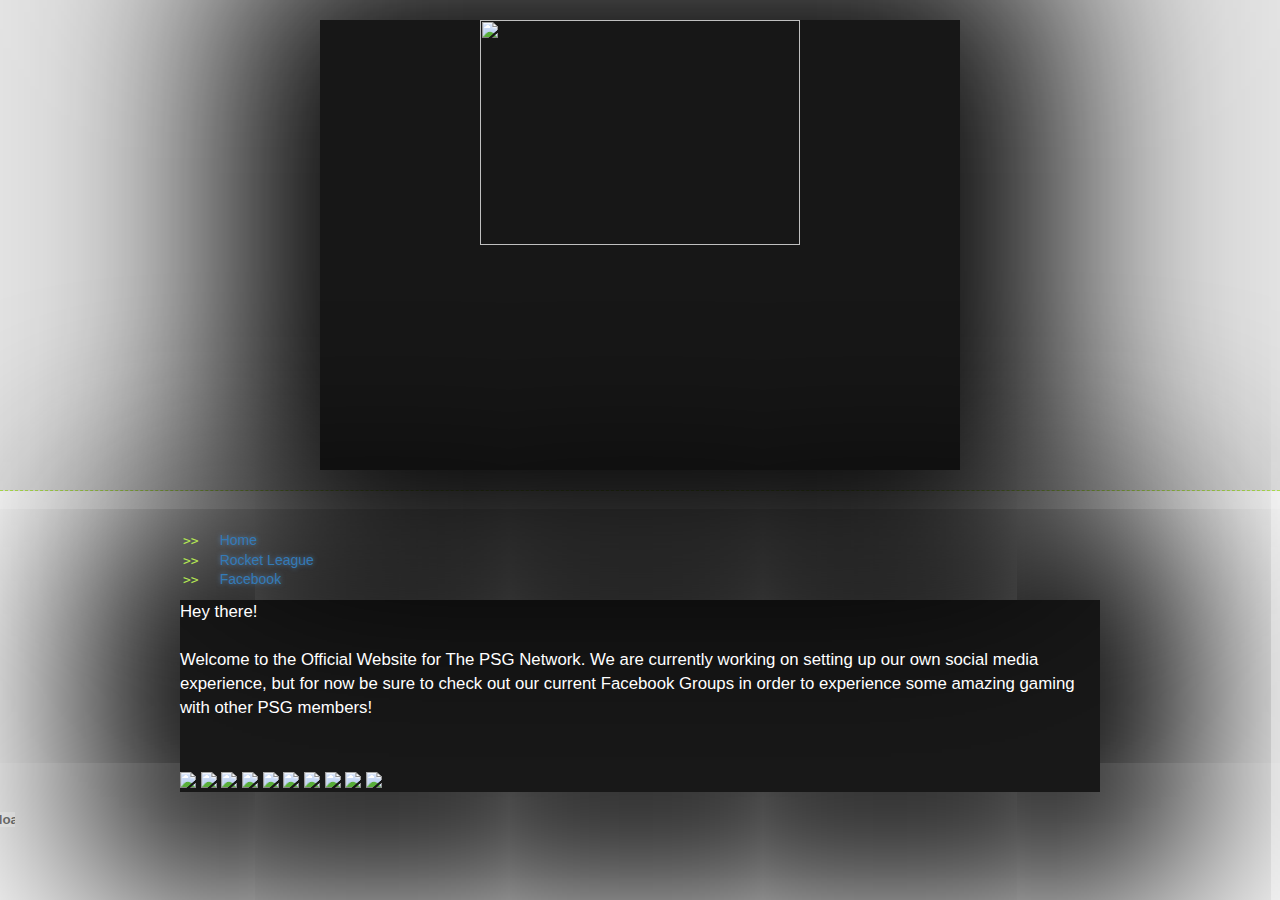
==== index.html @ 1b93255e "Update index.html" ====
<html>
  <head>
    <meta charset='utf-8'>
    <meta name="google-site-verification" content="bmKOi1zhoiNn8P90LhP1MyfGjDtK_xrYocAYiJshMf0" />
        <meta name="viewport" content="width=device-width, initial-scale=1">

    <meta http-equiv="X-UA-Compatible" content="chrome=1">

    <link rel="stylesheet" type="text/css" href="stylesheets/stylesheet.css" media="screen">
    <link rel="stylesheet" type="text/css" href="stylesheets/pygment_trac.css" media="screen">
    <link rel="stylesheet" type="text/css" href="stylesheets/print.css" media="print">
    <!-- Latest compiled and minified CSS -->
<link rel="stylesheet" href="https://maxcdn.bootstrapcdn.com/bootstrap/3.3.4/css/bootstrap.min.css">


<!-- Latest compiled and minified JavaScript -->
<script src="https://maxcdn.bootstrapcdn.com/bootstrap/3.3.4/js/bootstrap.min.js"></script>


<link rel="shortcut icon" href="http://files.enjin.com/692771/PSG/favicon.png">

    <title>The PSG Network</title>
  </head>

  <body>

    <header>
      <center><img id="website_banner" src="http://files.enjin.com/692771/PSG/Website%20Copy2.png" class="responsive-image"></center>

      </div>
    </header>

    <div class="container">
      <nav>
	    		<ul>
	        		<li><a href="/">Home</a></li>
		        	<li><a href="/rocketleague">Rocket League</a></li>
	        		<li><a href="http://www.facebook.com/thepsgnetwork">Facebook</a></li>
	    		</ul>
			</nav>
      <section id="main_content">
        <p>Hey there! <br><br>
        
Welcome to the Official Website for The PSG Network. We are currently working on setting up our own social media experience, but for now be sure to check out our current Facebook Groups in order to experience some amazing gaming with other PSG members!
<br>
<br>
<br>
<a href="https://www.facebook.com/groups/ThePSGNetwork" target="_blank"><img src="https://scontent-ord.xx.fbcdn.net/hphotos-xpa1/v/t1.0-9/11137089_434572470054876_907600179522328776_n.jpg?oh=d9654236859feb7003bd8186de5d58b5&oe=559C8C69"></a>
<a href="https://www.facebook.com/groups/BloodbornePS4" target="_blank"><img src="https://scontent-ord.xx.fbcdn.net/hphotos-xfp1/v/t1.0-9/1471094_431478317030958_7107126980333867208_n.jpg?oh=278b410dd35c8c6975f6bdb30948eb5d&oe=55B13CE6"></a>
<a href="https://www.facebook.com/groups/PS4BlackOps3" target="_blank"><img src="https://scontent-ord.xx.fbcdn.net/hphotos-xfp1/v/t1.0-9/10338315_433959633449493_7520656314322691963_n.jpg?oh=65a9835c55421c5a2e4b35a89c973aaa&oe=559EDFBC"></a>
<a href="https://www.facebook.com/groups/PlaystationDBX" target="_blank"><img src="https://scontent-lga1-1.xx.fbcdn.net/hphotos-xta1/v/t1.0-9/1378877_431612100350913_7845732899086724368_n.jpg?oh=42a6103106a1623fec74af2d9df84dc3&oe=5610F0B1"></a>
<a href="https://www.facebook.com/groups/PS4DyingLight" target="_blank"><img src="https://scontent-lga1-1.xx.fbcdn.net/hphotos-xpf1/v/t1.0-9/10987493_437165336462256_300462139848985647_n.jpg?oh=0ca7af9951aaef084b8d4856758a99b7&oe=56591641"></a>
<a href="https://www.facebook.com/groups/PS4GrandTheftAutoV" target="_blank"><img src="https://fbcdn-sphotos-h-a.akamaihd.net/hphotos-ak-xtf1/v/t1.0-9/11128608_437166203128836_2955920862970986577_n.jpg?oh=9c91ea02b88bd7d4b2c1ea6f53d54e4a&oe=55AB15F1&__gda__=1440760746_029656bec035148c55d55e774cda3aaa"></a>
<a href="https://www.facebook.com/groups/PS4MortalKombatX" target="_blank"><img src="https://scontent-lga.xx.fbcdn.net/hphotos-xfp1/v/t1.0-9/994138_437165829795540_8458329809031051318_n.jpg?oh=cf617d2f4e1ae1616cbe75f9bb240264&oe=55AAFDC8"></a>
<a href="https://www.facebook.com/groups/rocketleague" target="_blank"><img src="https://scontent-lga1-1.xx.fbcdn.net/hphotos-xfp1/v/t1.0-9/1899934_467037400141716_3567986352461256814_n.jpg?oh=ab6e0873b1d9561d9be55b3de2599615&oe=5627DDC7"></a>
<a href="https://www.facebook.com/groups/PS4StarWarsBattlefront" target="_blank"><img src="https://scontent-lga.xx.fbcdn.net/hphotos-xpt1/v/t1.0-9/11062364_436776256501164_5552724159154693718_n.jpg?oh=18d5142b43e199ead3776fd446ac1b4c&oe=55D9CFEA"></a>
<a href="https://www.facebook.com/groups/PS4TheDivision" target="_blank"><img src="https://scontent-ord.xx.fbcdn.net/hphotos-xfp1/v/t1.0-9/11054880_434508206727969_1627763353063491391_n.jpg?oh=d1f7f2215cf4208d1574c382970a312c&oe=55B520D0"></a>
        
        
        
      </section>
    </div>
<div id="musicplayer"><div><object classid="clsid:D27CDB6E-AE6D-11cf-96B8-444553540000" codebase="http://download.macromedia.com/pub/shockwave/cabs/flash/swflash.cab#version=10,0,0,0" width="15" height="15"><PARAM NAME=movie VALUE="http://www.strangecube.com/audioplay/online/audioplay.swf?file=http://files.enjin.com/692771/PSG/[DnB]%20-%20Feint%20-%20Snake%20Eyes%20(feat.%20CoMa)%20[Monstercat%20Release]%20(1).mp3&auto=yes&sendstop=yes&repeat=0&buttondir=http://www.strangecube.com/audioplay/online/alpha_buttons/negative_small&bgcolor=0xffffff&mode=playpause&mastervol=25"><PARAM NAME=quality VALUE=high><PARAM NAME=wmode VALUE=transparent><embed src="http://www.strangecube.com/audioplay/online/audioplay.swf?file=http://files.enjin.com/692771/PSG/[DnB]%20-%20Feint%20-%20Snake%20Eyes%20(feat.%20CoMa)%20[Monstercat%20Release]%20(1).mp3&auto=yes&sendstop=yes&repeat=0&buttondir=http://www.strangecube.com/audioplay/online/alpha_buttons/negative_small&bgcolor=0xffffff&mode=playpause&mastervol=25" quality=high wmode=transparent width="15" height="15" align="" TYPE="application/x-shockwave-flash" pluginspage="http://www.macromedia.com/go/getflashplayer"></embed></object></div></div>
    
  </body>
</html>
---- stylesheets/stylesheet.css ----
body {
  background: rgba(18, 29, 26, 1);
  background-image: url(http://files.enjin.com/692771/PSG/Website-Back.png);
  background-repeat: no-repeat;
  background-position: top center;
  background-attachment: fixed;
  background-size: 100% 100%;
}

img#website_banner {
  background-color: rgba(0,0,0,0.9);
  box-shadow: 0px 10px 200px 100px #000000;
}

/* General & 'Reset' Stuff */

.container {
  width: 90%;
  max-width: 950px;
  margin: 0 auto;
}

section {
  display: block;
  margin: 0 0 20px 0;
}

h1, h2, h3, h4, h5, h6 {
  margin: 0 0 20px;
}

li {
  line-height: 1.4 ;
}

/* Header, <header>
   header   - container
   h1       - project name
   h2       - project description
*/

header {
  background: rgba(0, 0, 0, 0.1);
  width: 100%;
  border-bottom: 1px dashed #b5e853;
  padding: 20px 0;
  margin: 0 0 40px 0;
}

header h1 {
  font-size: 30px;
  line-height: 1.5;
  margin: 0 0 0 -40px;
  font-weight: bold;
  font-family: Monaco, "Bitstream Vera Sans Mono", "Lucida Console", Terminal, monospace;
  color: #b5e853;
  text-shadow: 0 1px 1px rgba(0, 0, 0, 0.1),
               0 0 5px rgba(181, 232, 83, 0.1),
               0 0 10px rgba(181, 232, 83, 0.1);
  letter-spacing: -1px;
  -webkit-font-smoothing: antialiased;
}

header h1:before {
  content: "./ ";
  font-size: 24px;
}

header h2 {
  font-size: 18px;
  font-weight: 300;
  color: #666;
}

#downloads .btn {
  display: inline-block;
  text-align: center;
  margin: 0;
}

/* Main Content
*/

#main_content {
  width: 100%;
  color: white;
    font-size: larger;
  -webkit-font-smoothing: antialiased;
  background-color: rgba(0,0,0,0.9);
  box-shadow: 0px 10px 200px 100px #000000;
}
section img {
  max-width: 100%
}

h1, h2, h3, h4, h5, h6 {
  font-weight: normal;
  font-family: Monaco, "Bitstream Vera Sans Mono", "Lucida Console", Terminal, monospace;
  color: #b5e853;
  letter-spacing: -0.03em;
  text-shadow: 0 1px 1px rgba(0, 0, 0, 0.1),
               0 0 5px rgba(181, 232, 83, 0.1),
               0 0 10px rgba(181, 232, 83, 0.1);
}

#main_content h1 {
  font-size: 30px;
}

#main_content h2 {
  font-size: 24px;
}

#main_content h3 {
  font-size: 18px;
}

#main_content h4 {
  font-size: 14px;
}

#main_content h5 {
  font-size: 12px;
  text-transform: uppercase;
  margin: 0 0 5px 0;
}

#main_content h6 {
  font-size: 12px;
  text-transform: uppercase;
  color: #999;
  margin: 0 0 5px 0;
}

dt {
  font-style: italic;
  font-weight: bold;
}

ul li {
  list-style: none;
}

ul li:before {
  content: ">>";
  font-family: Monaco, "Bitstream Vera Sans Mono", "Lucida Console", Terminal, monospace;
  font-size: 13px;
  color: #b5e853;
  margin-left: -37px;
  margin-right: 21px;
  line-height: 16px;
}

blockquote {
  color: #aaa;
  padding-left: 10px;
  border-left: 1px dotted #666;
}

pre {
  background: rgba(0, 0, 0, 0.9);
  border: 1px solid rgba(255, 255, 255, 0.15);
  padding: 10px;
  font-size: 14px;
  color: #b5e853;
  border-radius: 2px;
  -moz-border-radius: 2px;
  -webkit-border-radius: 2px;
  text-wrap: normal;
  overflow: auto;
  overflow-y: hidden;
}

table {
  width: 100%;
  margin: 0 0 20px 0;
}

th {
  text-align: left;
  border-bottom: 1px dashed #b5e853;
  padding: 5px 10px;
}

td {
  padding: 5px 10px;
}

hr {
  height: 0;
  border: 0;
  border-bottom: 1px dashed #b5e853;
  color: #b5e853;
}

/* Buttons
*/

.btn {
  display: inline-block;
  background: -webkit-linear-gradient(top, rgba(40, 40, 40, 0.3), rgba(35, 35, 35, 0.3) 50%, rgba(10, 10, 10, 0.3) 50%, rgba(0, 0, 0, 0.3));
  padding: 8px 18px;
  border-radius: 50px;
  border: 2px solid rgba(0, 0, 0, 0.7);
  border-bottom: 2px solid rgba(0, 0, 0, 0.7);
  border-top: 2px solid rgba(0, 0, 0, 1);
  color: rgba(255, 255, 255, 0.8);
  font-family: Helvetica, Arial, sans-serif;
  font-weight: bold;
  font-size: 13px;
  text-decoration: none;
  text-shadow: 0 -1px 0 rgba(0, 0, 0, 0.75);
  box-shadow: inset 0 1px 0 rgba(255, 255, 255, 0.05);
}

.btn:hover {
  background: -webkit-linear-gradient(top, rgba(40, 40, 40, 0.6), rgba(35, 35, 35, 0.6) 50%, rgba(10, 10, 10, 0.8) 50%, rgba(0, 0, 0, 0.8));
}

.btn .icon {
  display: inline-block;
  width: 16px;
  height: 16px;
  margin: 1px 8px 0 0;
  float: left;
}

.btn-github .icon {
  opacity: 0.6;
  background: url("../images/blacktocat.png") 0 0 no-repeat;
}

/* Links
   a, a:hover, a:visited
*/

a {
  color: #63c0f5;
  text-shadow: 0 0 5px rgba(104, 182, 255, 0.5);
}

/* Clearfix */

.cf:before, .cf:after {
  content:"";
  display:table;
}

.cf:after {
  clear:both;
}

.cf {
  zoom:1;
}

#musicplayer {
  height: 0px;
  widht: 0px;
}

 .responsive-image{
        height:auto;
        width:50%;
    }
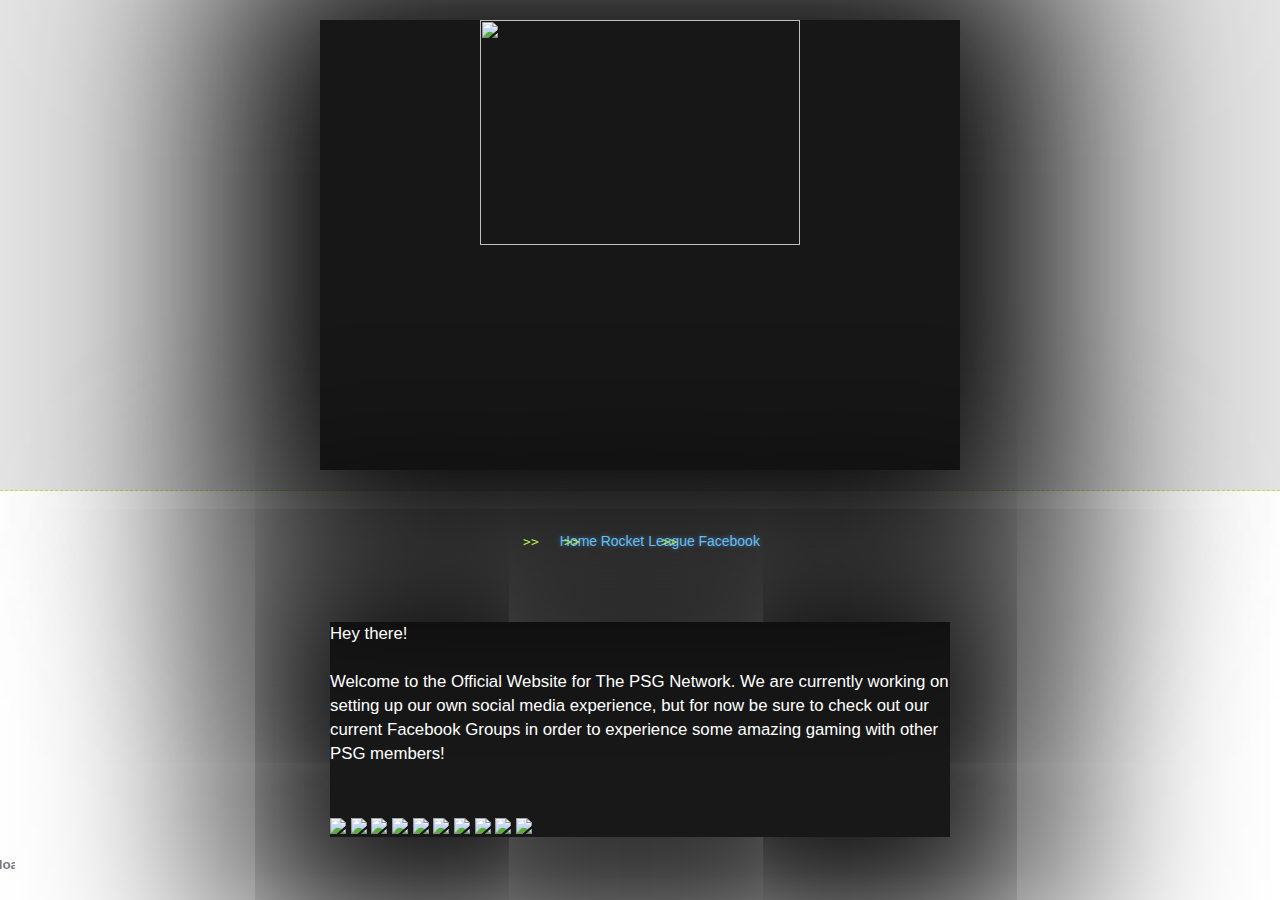
==== commit 325e767a: "Update index.html" ====
--- a/index.html
+++ b/index.html
@@ -31,13 +31,14 @@
     </header>
 
     <div class="container">
+    	<center>
       <nav>
 	    		<ul>
 	        		<li><a href="/">Home</a></li>
 		        	<li><a href="/rocketleague">Rocket League</a></li>
-	        		<li><a href="http://www.facebook.com/thepsgnetwork">Facebook</a></li>
+	        		<li><a href="http://www.facebook.com/thepsgnetwork" target="_blank">Facebook</a></li>
 	    		</ul>
-			</nav>
+			</nav></center><br><br><br>
       <section id="main_content">
         <p>Hey there! <br><br>
         
--- a/stylesheets/stylesheet.css
+++ b/stylesheets/stylesheet.css
@@ -6,6 +6,9 @@
   background-attachment: fixed;
   background-size: 100% 100%;
 }
+nav ul li, footer ul li {
+  display: inline;
+}
 
 img#website_banner {
   background-color: rgba(0,0,0,0.9);
@@ -16,7 +19,7 @@
 
 .container {
   width: 90%;
-  max-width: 950px;
+  max-width: 650px;
   margin: 0 auto;
 }
 
@@ -235,8 +238,16 @@
 */
 
 a {
-  color: #63c0f5;
+  color: #63c0f5 !important;
   text-shadow: 0 0 5px rgba(104, 182, 255, 0.5);
+}
+
+a:hover {
+color: #ffffff;
+text-decoration: none;
+  -moz-transition: color .2s ease-in;
+  -o-transition: color .2s ease-in;
+  -webkit-transition: color .2s ease-in;
 }
 
 /* Clearfix */
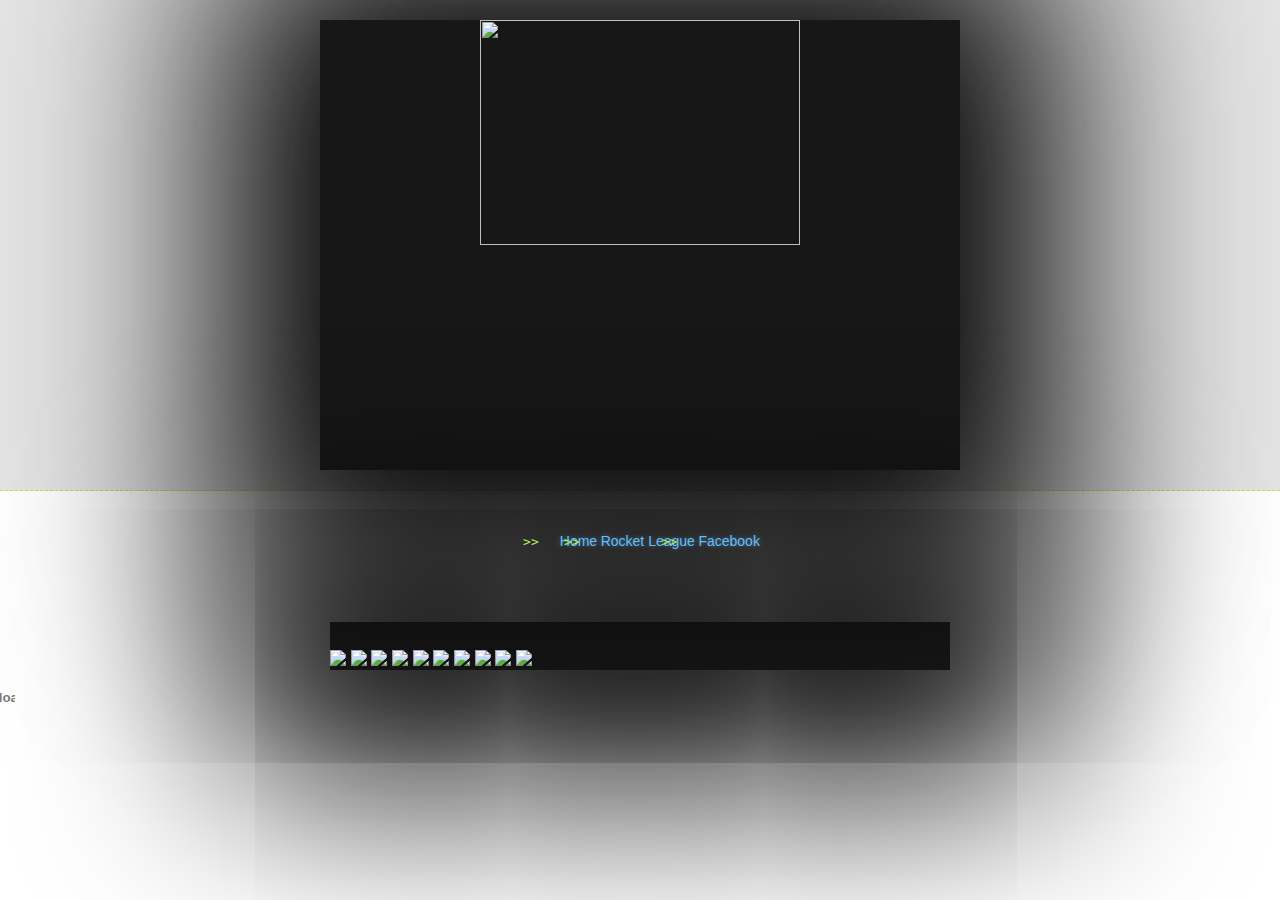
==== commit 431f7bdd: "Update index.html" ====
--- a/index.html
+++ b/index.html
@@ -40,11 +40,7 @@
 	    		</ul>
 			</nav></center><br><br><br>
       <section id="main_content">
-        <p>Hey there! <br><br>
         
-Welcome to the Official Website for The PSG Network. We are currently working on setting up our own social media experience, but for now be sure to check out our current Facebook Groups in order to experience some amazing gaming with other PSG members!
-<br>
-<br>
 <br>
 <a href="https://www.facebook.com/groups/ThePSGNetwork" target="_blank"><img src="https://scontent-ord.xx.fbcdn.net/hphotos-xpa1/v/t1.0-9/11137089_434572470054876_907600179522328776_n.jpg?oh=d9654236859feb7003bd8186de5d58b5&oe=559C8C69"></a>
 <a href="https://www.facebook.com/groups/BloodbornePS4" target="_blank"><img src="https://scontent-ord.xx.fbcdn.net/hphotos-xfp1/v/t1.0-9/1471094_431478317030958_7107126980333867208_n.jpg?oh=278b410dd35c8c6975f6bdb30948eb5d&oe=55B13CE6"></a>
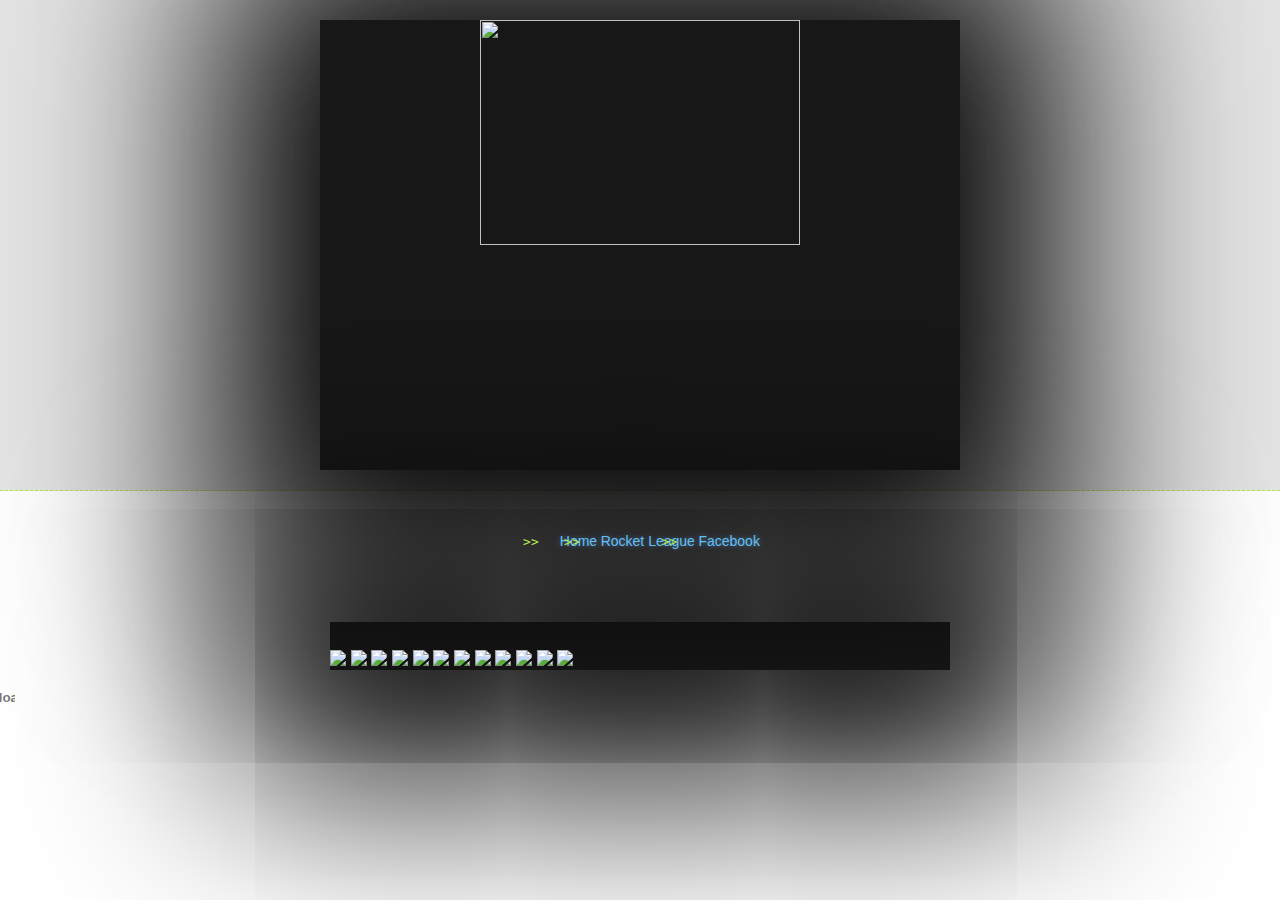
==== commit bd6155d4: "Update index.html" ====
--- a/index.html
+++ b/index.html
@@ -42,16 +42,20 @@
       <section id="main_content">
         
 <br>
-<a href="https://www.facebook.com/groups/ThePSGNetwork" target="_blank"><img src="https://scontent-ord.xx.fbcdn.net/hphotos-xpa1/v/t1.0-9/11137089_434572470054876_907600179522328776_n.jpg?oh=d9654236859feb7003bd8186de5d58b5&oe=559C8C69"></a>
+<a href="https://www.facebook.com/groups/ThePSGNetwork" target="_blank"><img src="https://scontent-lga1-1.xx.fbcdn.net/hphotos-xpa1/v/t1.0-9/11137089_434572470054876_907600179522328776_n.jpg?oh=ac7f4357297a69550b84045511132ec2&oe=56133369"></a>
 <a href="https://www.facebook.com/groups/BloodbornePS4" target="_blank"><img src="https://scontent-ord.xx.fbcdn.net/hphotos-xfp1/v/t1.0-9/1471094_431478317030958_7107126980333867208_n.jpg?oh=278b410dd35c8c6975f6bdb30948eb5d&oe=55B13CE6"></a>
-<a href="https://www.facebook.com/groups/PS4BlackOps3" target="_blank"><img src="https://scontent-ord.xx.fbcdn.net/hphotos-xfp1/v/t1.0-9/10338315_433959633449493_7520656314322691963_n.jpg?oh=65a9835c55421c5a2e4b35a89c973aaa&oe=559EDFBC"></a>
+<a href="https://www.facebook.com/groups/PS4BlackOps3" target="_blank"><img src="https://scontent-lga1-1.xx.fbcdn.net/hphotos-xaf1/v/t1.0-9/10931132_440426986136091_3884224965879995909_n.jpg?oh=c8ca31220f3312005ef3270bd7f5839b&oe=560E48E1"></a>
+<a href="https://www.facebook.com/groups/PS4CallOfDutyZombies" target="_blank"><img src="https://scontent-lga1-1.xx.fbcdn.net/hphotos-xtf1/v/t1.0-9/11709813_470476109797845_6688567112992714946_n.jpg?oh=cffcfee1ee2477d1e14211feef3e0565&oe=56156561
+"></a>
 <a href="https://www.facebook.com/groups/PlaystationDBX" target="_blank"><img src="https://scontent-lga1-1.xx.fbcdn.net/hphotos-xta1/v/t1.0-9/1378877_431612100350913_7845732899086724368_n.jpg?oh=42a6103106a1623fec74af2d9df84dc3&oe=5610F0B1"></a>
 <a href="https://www.facebook.com/groups/PS4DyingLight" target="_blank"><img src="https://scontent-lga1-1.xx.fbcdn.net/hphotos-xpf1/v/t1.0-9/10987493_437165336462256_300462139848985647_n.jpg?oh=0ca7af9951aaef084b8d4856758a99b7&oe=56591641"></a>
-<a href="https://www.facebook.com/groups/PS4GrandTheftAutoV" target="_blank"><img src="https://fbcdn-sphotos-h-a.akamaihd.net/hphotos-ak-xtf1/v/t1.0-9/11128608_437166203128836_2955920862970986577_n.jpg?oh=9c91ea02b88bd7d4b2c1ea6f53d54e4a&oe=55AB15F1&__gda__=1440760746_029656bec035148c55d55e774cda3aaa"></a>
+<a href="https://www.facebook.com/groups/PS4GrandTheftAutoV" target="_blank"><img src="https://scontent-lga1-1.xx.fbcdn.net/hphotos-xtf1/v/t1.0-9/11128608_437166203128836_2955920862970986577_n.jpg?oh=bc712b168231c820598a2ff74b3fcb09&oe=5621BCF1"></a>
+<a href="https://www.facebook.com/groups/PS4MadMax" target="_blank"><img src="https://scontent-lga1-1.xx.fbcdn.net/hphotos-xfp1/v/t1.0-9/10460443_440206869491436_2708055928440492157_n.jpg?oh=834702a4730c153dc555415f4904dd13&oe=5624DB2E"></a>
 <a href="https://www.facebook.com/groups/PS4MortalKombatX" target="_blank"><img src="https://scontent-lga.xx.fbcdn.net/hphotos-xfp1/v/t1.0-9/994138_437165829795540_8458329809031051318_n.jpg?oh=cf617d2f4e1ae1616cbe75f9bb240264&oe=55AAFDC8"></a>
 <a href="https://www.facebook.com/groups/rocketleague" target="_blank"><img src="https://scontent-lga1-1.xx.fbcdn.net/hphotos-xfp1/v/t1.0-9/1899934_467037400141716_3567986352461256814_n.jpg?oh=ab6e0873b1d9561d9be55b3de2599615&oe=5627DDC7"></a>
 <a href="https://www.facebook.com/groups/PS4StarWarsBattlefront" target="_blank"><img src="https://scontent-lga.xx.fbcdn.net/hphotos-xpt1/v/t1.0-9/11062364_436776256501164_5552724159154693718_n.jpg?oh=18d5142b43e199ead3776fd446ac1b4c&oe=55D9CFEA"></a>
 <a href="https://www.facebook.com/groups/PS4TheDivision" target="_blank"><img src="https://scontent-ord.xx.fbcdn.net/hphotos-xfp1/v/t1.0-9/11054880_434508206727969_1627763353063491391_n.jpg?oh=d1f7f2215cf4208d1574c382970a312c&oe=55B520D0"></a>
+        
         
         
         
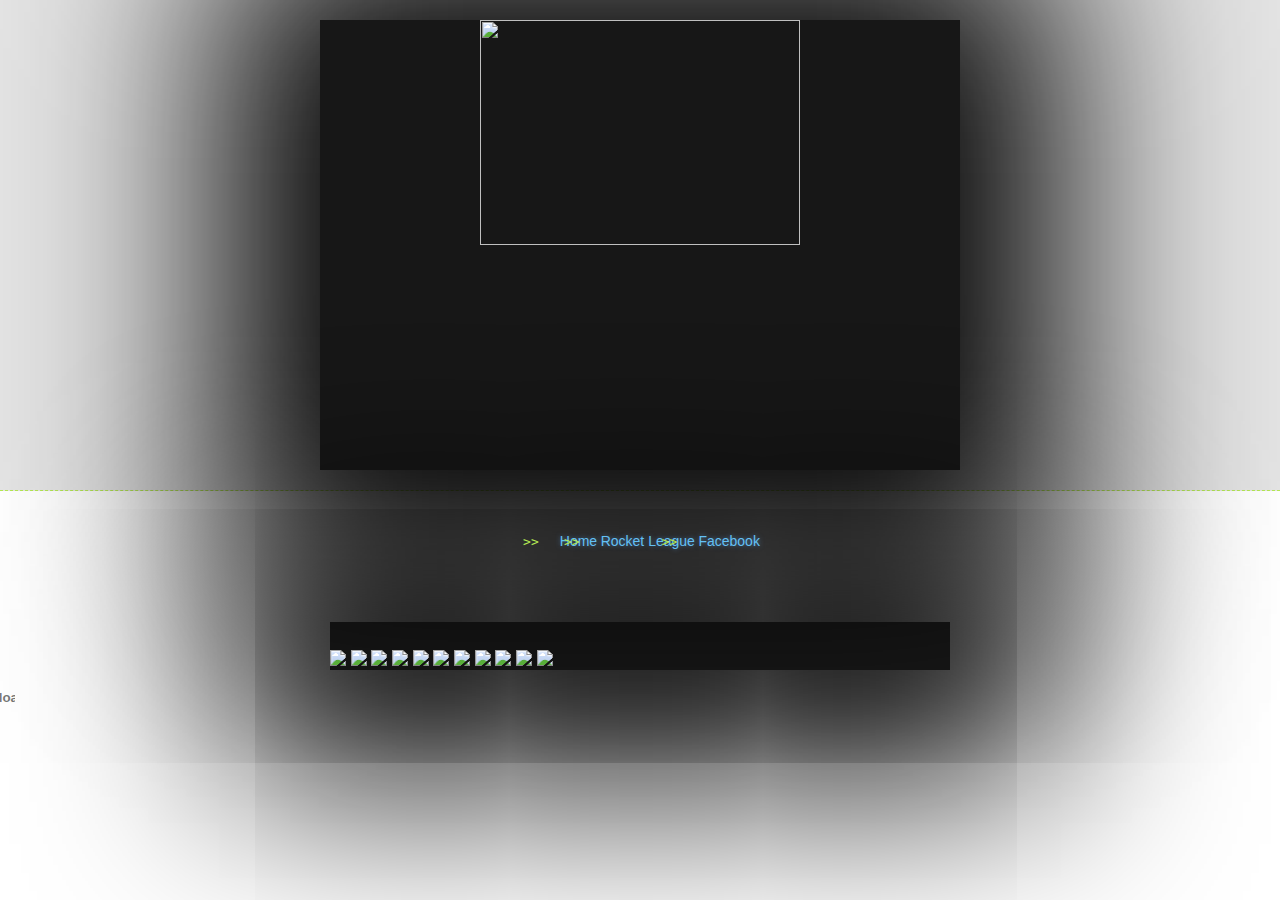
==== commit 769549c4: "Update index.html" ====
--- a/index.html
+++ b/index.html
@@ -43,7 +43,7 @@
         
 <br>
 <a href="https://www.facebook.com/groups/ThePSGNetwork" target="_blank"><img src="https://scontent-lga1-1.xx.fbcdn.net/hphotos-xpa1/v/t1.0-9/11137089_434572470054876_907600179522328776_n.jpg?oh=ac7f4357297a69550b84045511132ec2&oe=56133369"></a>
-<a href="https://www.facebook.com/groups/BloodbornePS4" target="_blank"><img src="https://scontent-ord.xx.fbcdn.net/hphotos-xfp1/v/t1.0-9/1471094_431478317030958_7107126980333867208_n.jpg?oh=278b410dd35c8c6975f6bdb30948eb5d&oe=55B13CE6"></a>
+<a href="https://www.facebook.com/groups/BloodbornePS4" target="_blank"><img src="https://scontent-yyz1-1.xx.fbcdn.net/hphotos-xpf1/v/t1.0-9/11887859_10155980820775512_8367081014608195427_n.jpg?oh=de6a1f367fe82e956f623ba055ef2c96&oe=56789C86"></a>
 <a href="https://www.facebook.com/groups/PS4BlackOps3" target="_blank"><img src="https://scontent-lga1-1.xx.fbcdn.net/hphotos-xaf1/v/t1.0-9/10931132_440426986136091_3884224965879995909_n.jpg?oh=c8ca31220f3312005ef3270bd7f5839b&oe=560E48E1"></a>
 <a href="https://www.facebook.com/groups/PS4CallOfDutyZombies" target="_blank"><img src="https://scontent-lga1-1.xx.fbcdn.net/hphotos-xtf1/v/t1.0-9/11709813_470476109797845_6688567112992714946_n.jpg?oh=cffcfee1ee2477d1e14211feef3e0565&oe=56156561
 "></a>
@@ -51,10 +51,9 @@
 <a href="https://www.facebook.com/groups/PS4DyingLight" target="_blank"><img src="https://scontent-lga1-1.xx.fbcdn.net/hphotos-xpf1/v/t1.0-9/10987493_437165336462256_300462139848985647_n.jpg?oh=0ca7af9951aaef084b8d4856758a99b7&oe=56591641"></a>
 <a href="https://www.facebook.com/groups/PS4GrandTheftAutoV" target="_blank"><img src="https://scontent-lga1-1.xx.fbcdn.net/hphotos-xtf1/v/t1.0-9/11128608_437166203128836_2955920862970986577_n.jpg?oh=bc712b168231c820598a2ff74b3fcb09&oe=5621BCF1"></a>
 <a href="https://www.facebook.com/groups/PS4MadMax" target="_blank"><img src="https://scontent-lga1-1.xx.fbcdn.net/hphotos-xfp1/v/t1.0-9/10460443_440206869491436_2708055928440492157_n.jpg?oh=834702a4730c153dc555415f4904dd13&oe=5624DB2E"></a>
-<a href="https://www.facebook.com/groups/PS4MortalKombatX" target="_blank"><img src="https://scontent-lga.xx.fbcdn.net/hphotos-xfp1/v/t1.0-9/994138_437165829795540_8458329809031051318_n.jpg?oh=cf617d2f4e1ae1616cbe75f9bb240264&oe=55AAFDC8"></a>
 <a href="https://www.facebook.com/groups/rocketleague" target="_blank"><img src="https://scontent-lga1-1.xx.fbcdn.net/hphotos-xfp1/v/t1.0-9/1899934_467037400141716_3567986352461256814_n.jpg?oh=ab6e0873b1d9561d9be55b3de2599615&oe=5627DDC7"></a>
-<a href="https://www.facebook.com/groups/PS4StarWarsBattlefront" target="_blank"><img src="https://scontent-lga.xx.fbcdn.net/hphotos-xpt1/v/t1.0-9/11062364_436776256501164_5552724159154693718_n.jpg?oh=18d5142b43e199ead3776fd446ac1b4c&oe=55D9CFEA"></a>
-<a href="https://www.facebook.com/groups/PS4TheDivision" target="_blank"><img src="https://scontent-ord.xx.fbcdn.net/hphotos-xfp1/v/t1.0-9/11054880_434508206727969_1627763353063491391_n.jpg?oh=d1f7f2215cf4208d1574c382970a312c&oe=55B520D0"></a>
+<a href="https://www.facebook.com/groups/PS4StarWarsBattlefront" target="_blank"><img src="https://scontent-yyz1-1.xx.fbcdn.net/hphotos-xtf1/v/t1.0-9/11817117_1467050913612668_5797865622127986541_n.jpg?oh=07973315e197c0650d4f866ec5bdd8c1&oe=56742187"></a>
+<a href="https://www.facebook.com/groups/PS4TheDivision" target="_blank"><img src="https://scontent-yyz1-1.xx.fbcdn.net/hphotos-xpf1/v/t1.0-9/11933425_10156004283255512_1870300500736400001_n.jpg?oh=0c09f9b51871aab207178913293bb0e8&oe=5683A56E"></a>
         
         
         
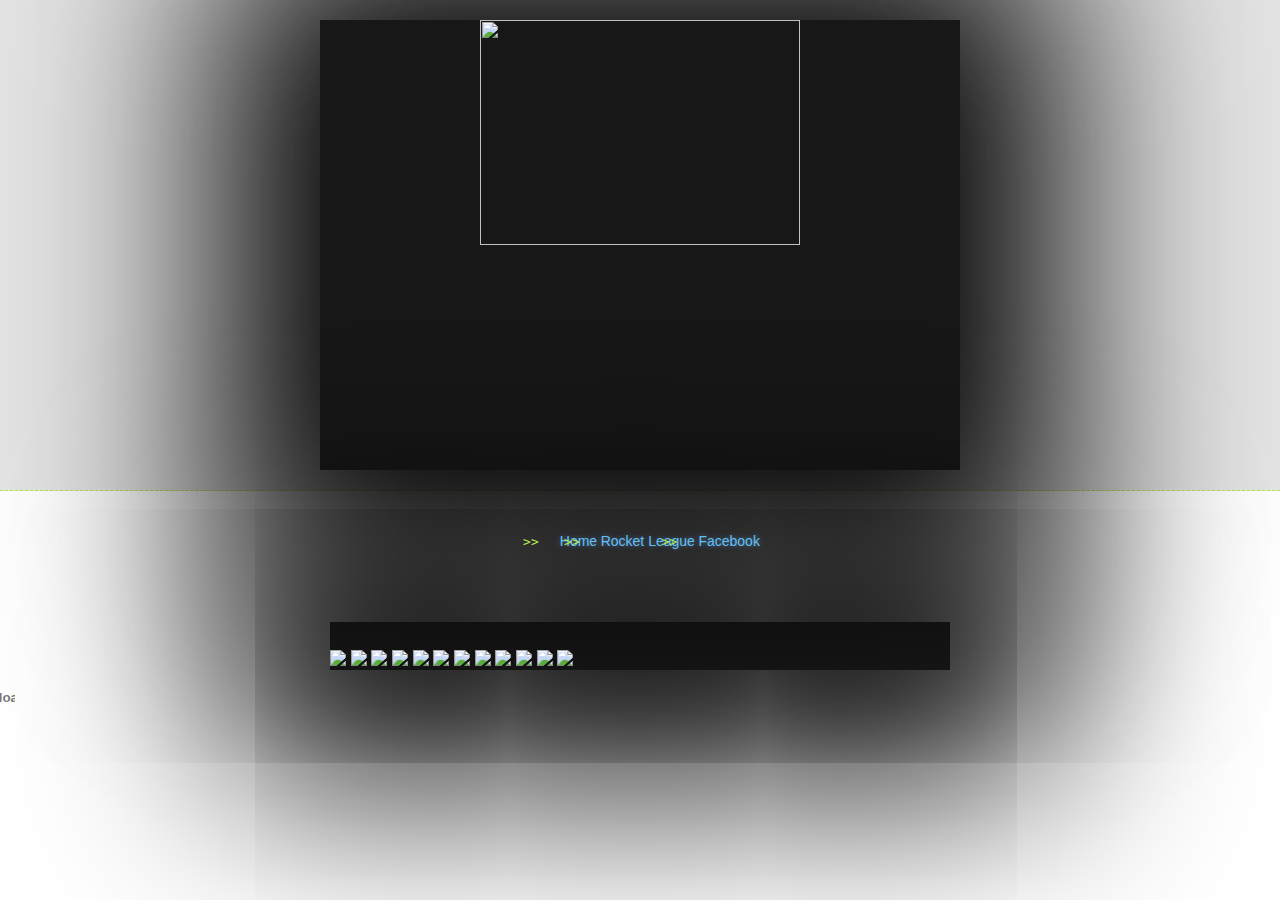
==== commit 98c1f55d: "Update index.html" ====
--- a/index.html
+++ b/index.html
@@ -51,6 +51,7 @@
 <a href="https://www.facebook.com/groups/PS4DyingLight" target="_blank"><img src="https://scontent-lga1-1.xx.fbcdn.net/hphotos-xpf1/v/t1.0-9/10987493_437165336462256_300462139848985647_n.jpg?oh=0ca7af9951aaef084b8d4856758a99b7&oe=56591641"></a>
 <a href="https://www.facebook.com/groups/PS4GrandTheftAutoV" target="_blank"><img src="https://scontent-lga1-1.xx.fbcdn.net/hphotos-xtf1/v/t1.0-9/11128608_437166203128836_2955920862970986577_n.jpg?oh=bc712b168231c820598a2ff74b3fcb09&oe=5621BCF1"></a>
 <a href="https://www.facebook.com/groups/PS4MadMax" target="_blank"><img src="https://scontent-lga1-1.xx.fbcdn.net/hphotos-xfp1/v/t1.0-9/10460443_440206869491436_2708055928440492157_n.jpg?oh=834702a4730c153dc555415f4904dd13&oe=5624DB2E"></a>
+<a href="https://www.facebook.com/groups/PS4PureHoldem target="_blank"><img src="https://scontent-yyz1-1.xx.fbcdn.net/hphotos-xpf1/v/t1.0-9/11000040_10156010336160512_318393732544357000_n.jpg?oh=5894631e2168574b9399913538e5d293&oe=5670BFE7"></a>
 <a href="https://www.facebook.com/groups/rocketleague" target="_blank"><img src="https://scontent-lga1-1.xx.fbcdn.net/hphotos-xfp1/v/t1.0-9/1899934_467037400141716_3567986352461256814_n.jpg?oh=ab6e0873b1d9561d9be55b3de2599615&oe=5627DDC7"></a>
 <a href="https://www.facebook.com/groups/PS4StarWarsBattlefront" target="_blank"><img src="https://scontent-yyz1-1.xx.fbcdn.net/hphotos-xtf1/v/t1.0-9/11817117_1467050913612668_5797865622127986541_n.jpg?oh=07973315e197c0650d4f866ec5bdd8c1&oe=56742187"></a>
 <a href="https://www.facebook.com/groups/PS4TheDivision" target="_blank"><img src="https://scontent-yyz1-1.xx.fbcdn.net/hphotos-xpf1/v/t1.0-9/11933425_10156004283255512_1870300500736400001_n.jpg?oh=0c09f9b51871aab207178913293bb0e8&oe=5683A56E"></a>
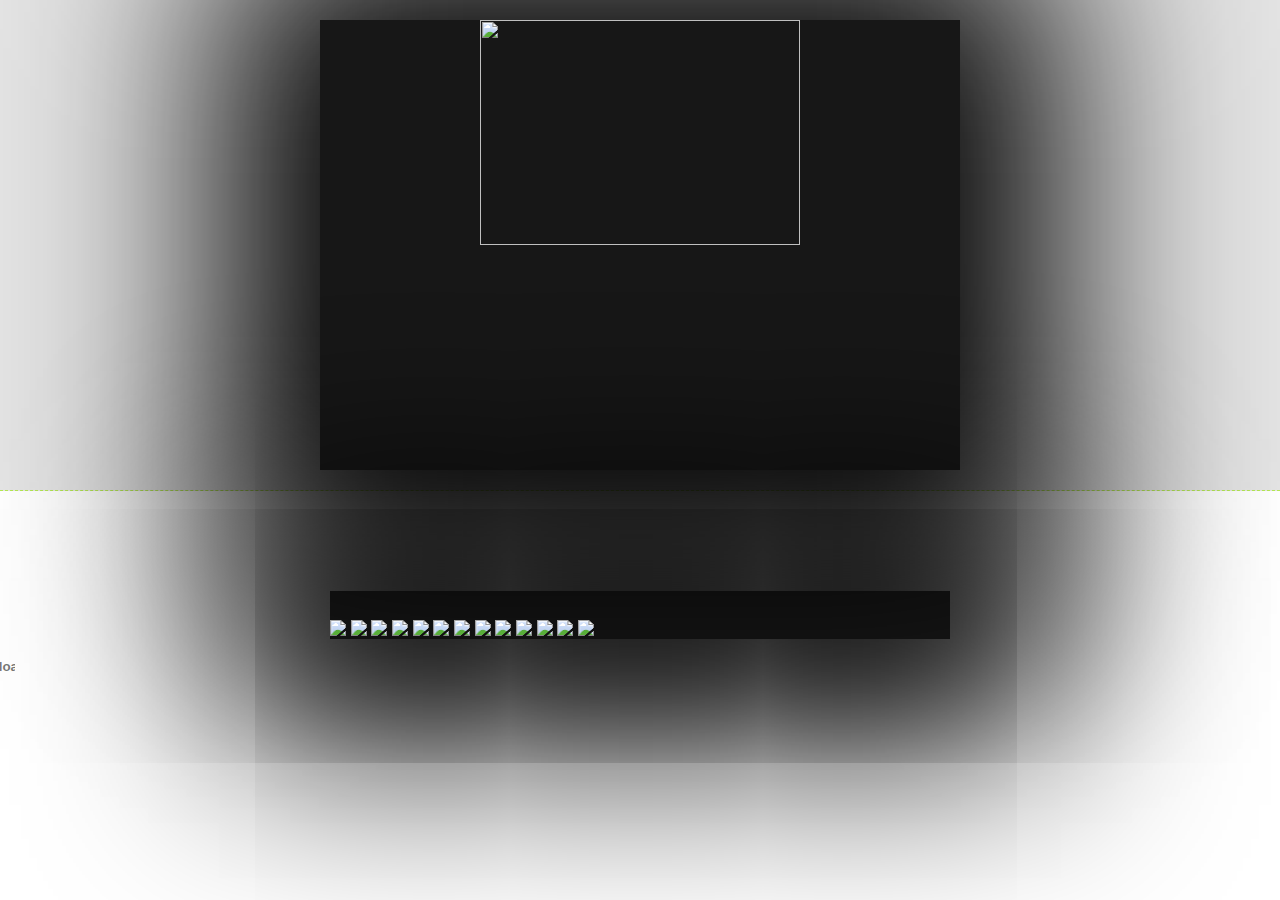
==== commit 6d0a740a: "Update index.html" ====
--- a/index.html
+++ b/index.html
@@ -31,30 +31,24 @@
     </header>
 
     <div class="container">
-    	<center>
-      <nav>
-	    		<ul>
-	        		<li><a href="/">Home</a></li>
-		        	<li><a href="/rocketleague">Rocket League</a></li>
-	        		<li><a href="http://www.facebook.com/thepsgnetwork" target="_blank">Facebook</a></li>
-	    		</ul>
-			</nav></center><br><br><br>
+    
+   <br><br><br>
       <section id="main_content">
         
 <br>
-<a href="https://www.facebook.com/groups/ThePSGNetwork" target="_blank"><img src="https://scontent-lga1-1.xx.fbcdn.net/hphotos-xpa1/v/t1.0-9/11137089_434572470054876_907600179522328776_n.jpg?oh=ac7f4357297a69550b84045511132ec2&oe=56133369"></a>
-<a href="https://www.facebook.com/groups/BloodbornePS4" target="_blank"><img src="https://scontent-yyz1-1.xx.fbcdn.net/hphotos-xpf1/v/t1.0-9/11887859_10155980820775512_8367081014608195427_n.jpg?oh=de6a1f367fe82e956f623ba055ef2c96&oe=56789C86"></a>
-<a href="https://www.facebook.com/groups/PS4BlackOps3" target="_blank"><img src="https://scontent-lga1-1.xx.fbcdn.net/hphotos-xaf1/v/t1.0-9/10931132_440426986136091_3884224965879995909_n.jpg?oh=c8ca31220f3312005ef3270bd7f5839b&oe=560E48E1"></a>
-<a href="https://www.facebook.com/groups/PS4CallOfDutyZombies" target="_blank"><img src="https://scontent-lga1-1.xx.fbcdn.net/hphotos-xtf1/v/t1.0-9/11709813_470476109797845_6688567112992714946_n.jpg?oh=cffcfee1ee2477d1e14211feef3e0565&oe=56156561
-"></a>
-<a href="https://www.facebook.com/groups/PlaystationDBX" target="_blank"><img src="https://scontent-lga1-1.xx.fbcdn.net/hphotos-xta1/v/t1.0-9/1378877_431612100350913_7845732899086724368_n.jpg?oh=42a6103106a1623fec74af2d9df84dc3&oe=5610F0B1"></a>
-<a href="https://www.facebook.com/groups/PS4DyingLight" target="_blank"><img src="https://scontent-lga1-1.xx.fbcdn.net/hphotos-xpf1/v/t1.0-9/10987493_437165336462256_300462139848985647_n.jpg?oh=0ca7af9951aaef084b8d4856758a99b7&oe=56591641"></a>
-<a href="https://www.facebook.com/groups/PS4GrandTheftAutoV" target="_blank"><img src="https://scontent-lga1-1.xx.fbcdn.net/hphotos-xtf1/v/t1.0-9/11128608_437166203128836_2955920862970986577_n.jpg?oh=bc712b168231c820598a2ff74b3fcb09&oe=5621BCF1"></a>
-<a href="https://www.facebook.com/groups/PS4MadMax" target="_blank"><img src="https://scontent-lga1-1.xx.fbcdn.net/hphotos-xfp1/v/t1.0-9/10460443_440206869491436_2708055928440492157_n.jpg?oh=834702a4730c153dc555415f4904dd13&oe=5624DB2E"></a>
-<a href="https://www.facebook.com/groups/PS4PureHoldem target="_blank"><img src="https://scontent-yyz1-1.xx.fbcdn.net/hphotos-xpf1/v/t1.0-9/11000040_10156010336160512_318393732544357000_n.jpg?oh=5894631e2168574b9399913538e5d293&oe=5670BFE7"></a>
-<a href="https://www.facebook.com/groups/rocketleague" target="_blank"><img src="https://scontent-lga1-1.xx.fbcdn.net/hphotos-xfp1/v/t1.0-9/1899934_467037400141716_3567986352461256814_n.jpg?oh=ab6e0873b1d9561d9be55b3de2599615&oe=5627DDC7"></a>
-<a href="https://www.facebook.com/groups/PS4StarWarsBattlefront" target="_blank"><img src="https://scontent-yyz1-1.xx.fbcdn.net/hphotos-xtf1/v/t1.0-9/11817117_1467050913612668_5797865622127986541_n.jpg?oh=07973315e197c0650d4f866ec5bdd8c1&oe=56742187"></a>
-<a href="https://www.facebook.com/groups/PS4TheDivision" target="_blank"><img src="https://scontent-yyz1-1.xx.fbcdn.net/hphotos-xpf1/v/t1.0-9/11933425_10156004283255512_1870300500736400001_n.jpg?oh=0c09f9b51871aab207178913293bb0e8&oe=5683A56E"></a>
+<a href="https://www.facebook.com/groups/ThePSGNetwork" target="_blank"><img src="http://puu.sh/lN0ZC/41bf1118bf.png"></a>
+<a href="https://www.facebook.com/groups/BloodbornePS4" target="_blank"><img src="http://puu.sh/lN14A/b5395864ef.png"></a>
+<a href="https://www.facebook.com/groups/PS4BlackOps3" target="_blank"><img src="http://puu.sh/lN16y/dd3d55847a.png"></a>
+<a href="https://www.facebook.com/groups/PS4CallOfDutyZombies" target="_blank"><img src="http://puu.sh/lN18x/61fc83f5e2.png"></a>
+<a href="https://www.facebook.com/groups/ChivalryMedievalWarfare/" target="_blank"><img src="http://puu.sh/lN1sF/aa72f8421c.png"></a>
+<a href="https://www.facebook.com/groups/PlaystationDBX" target="_blank"><img src="http://puu.sh/lN1aY/6fed2dfea0.png"></a>
+<a href="https://www.facebook.com/groups/PS4DyingLight" target="_blank"><img src="http://puu.sh/lN1cZ/5dac5d37ed.png"></a>
+<a href="https://www.facebook.com/groups/PS4GrandTheftAutoV" target="_blank"><img src="http://puu.sh/lN1eB/293b3f2e8f.png"></a>
+<a href="https://www.facebook.com/groups/PS4MadMax" target="_blank"><img src="http://puu.sh/lN1gk/96b2706efa.png"></a>
+<a href="https://www.facebook.com/groups/PS4PureHoldem target="_blank"><img src="http://puu.sh/lN1i5/61b4c3271e.png"></a>
+<a href="https://www.facebook.com/groups/rocketleague" target="_blank"><img src="http://puu.sh/lN1jW/c7c29428f8.png"></a>
+<a href="https://www.facebook.com/groups/PS4StarWarsBattlefront" target="_blank"><img src="http://puu.sh/lN1mH/54dbcd8d03.png"></a>
+<a href="https://www.facebook.com/groups/PS4TheDivision" target="_blank"><img src="http://puu.sh/lN1oo/c3d55b855c.png"></a>
         
         
         
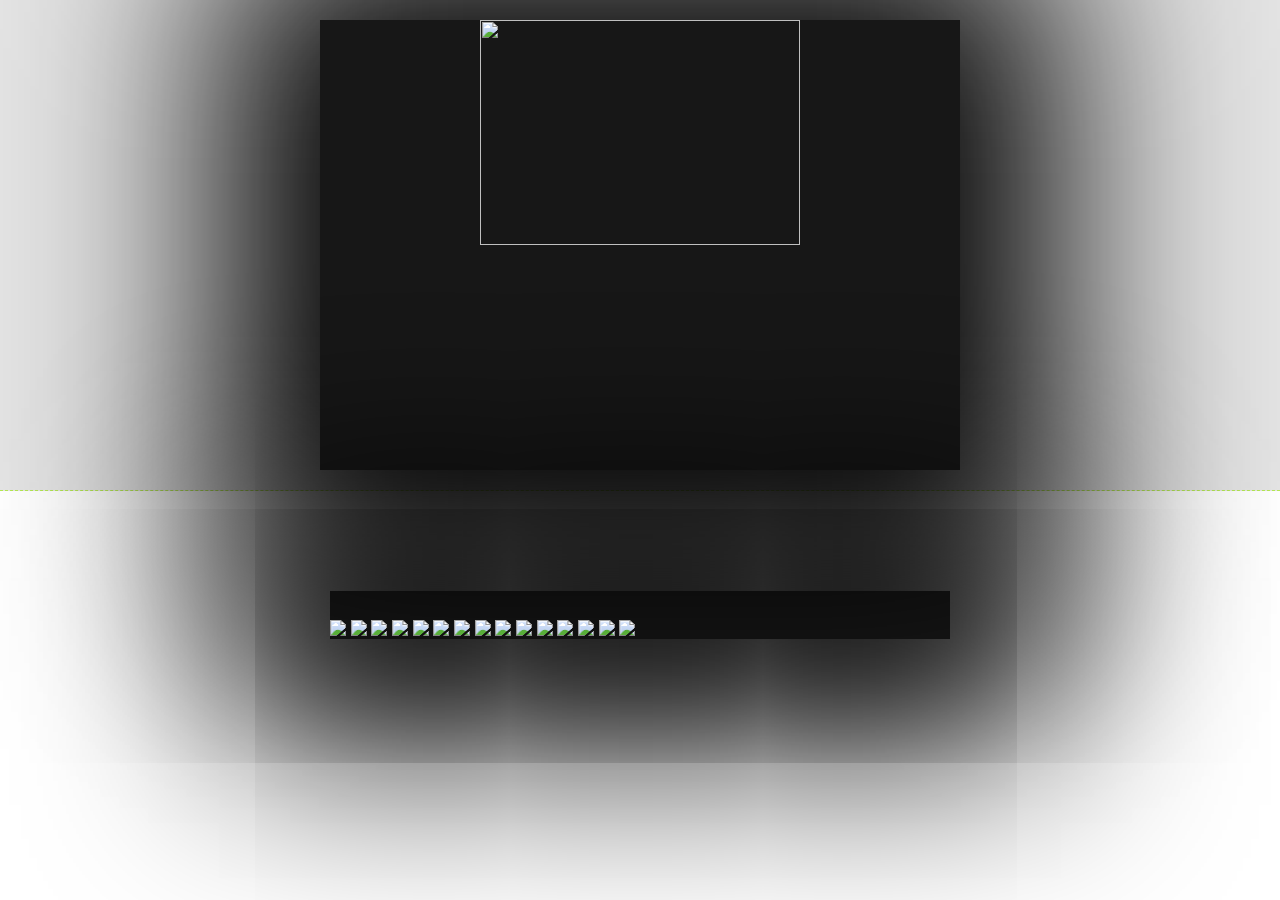
==== commit 208c633f: "Update index.html" ====
--- a/index.html
+++ b/index.html
@@ -38,9 +38,11 @@
 <br>
 <a href="https://www.facebook.com/groups/ThePSGNetwork" target="_blank"><img src="http://puu.sh/lN0ZC/41bf1118bf.png"></a>
 <a href="https://www.facebook.com/groups/BloodbornePS4" target="_blank"><img src="http://puu.sh/lN14A/b5395864ef.png"></a>
+<a href="https://www.facebook.com/groups/PS4Brawlhalla" target="_blank"><img src="http://puu.sh/m7tdn/57f43cc5d1.png"></a>
 <a href="https://www.facebook.com/groups/PS4BlackOps3" target="_blank"><img src="http://puu.sh/lN16y/dd3d55847a.png"></a>
 <a href="https://www.facebook.com/groups/PS4CallOfDutyZombies" target="_blank"><img src="http://puu.sh/lN18x/61fc83f5e2.png"></a>
 <a href="https://www.facebook.com/groups/ChivalryMedievalWarfare/" target="_blank"><img src="http://puu.sh/lN1sF/aa72f8421c.png"></a>
+<a href="https://www.facebook.com/groups/PS4Doom/" target="_blank"><img src="http://puu.sh/lN3gW/c98d196852.png"></a>
 <a href="https://www.facebook.com/groups/PlaystationDBX" target="_blank"><img src="http://puu.sh/lN1aY/6fed2dfea0.png"></a>
 <a href="https://www.facebook.com/groups/PS4DyingLight" target="_blank"><img src="http://puu.sh/lN1cZ/5dac5d37ed.png"></a>
 <a href="https://www.facebook.com/groups/PS4GrandTheftAutoV" target="_blank"><img src="http://puu.sh/lN1eB/293b3f2e8f.png"></a>
@@ -55,7 +57,6 @@
         
       </section>
     </div>
-<div id="musicplayer"><div><object classid="clsid:D27CDB6E-AE6D-11cf-96B8-444553540000" codebase="http://download.macromedia.com/pub/shockwave/cabs/flash/swflash.cab#version=10,0,0,0" width="15" height="15"><PARAM NAME=movie VALUE="http://www.strangecube.com/audioplay/online/audioplay.swf?file=http://files.enjin.com/692771/PSG/[DnB]%20-%20Feint%20-%20Snake%20Eyes%20(feat.%20CoMa)%20[Monstercat%20Release]%20(1).mp3&auto=yes&sendstop=yes&repeat=0&buttondir=http://www.strangecube.com/audioplay/online/alpha_buttons/negative_small&bgcolor=0xffffff&mode=playpause&mastervol=25"><PARAM NAME=quality VALUE=high><PARAM NAME=wmode VALUE=transparent><embed src="http://www.strangecube.com/audioplay/online/audioplay.swf?file=http://files.enjin.com/692771/PSG/[DnB]%20-%20Feint%20-%20Snake%20Eyes%20(feat.%20CoMa)%20[Monstercat%20Release]%20(1).mp3&auto=yes&sendstop=yes&repeat=0&buttondir=http://www.strangecube.com/audioplay/online/alpha_buttons/negative_small&bgcolor=0xffffff&mode=playpause&mastervol=25" quality=high wmode=transparent width="15" height="15" align="" TYPE="application/x-shockwave-flash" pluginspage="http://www.macromedia.com/go/getflashplayer"></embed></object></div></div>
-    
+<object classid="clsid:D27CDB6E-AE6D-11cf-96B8-444553540000" codebase="http://download.macromedia.com/pub/shockwave/cabs/flash/swflash.cab#version=10,0,0,0" width="0" height="0"><PARAM NAME=movie VALUE="http://www.strangecube.com/audioplay/online/audioplay.swf?file=http://files.enjin.com/692771/PSG/[DnB]%20-%20Feint%20-%20Snake%20Eyes%20(feat.%20CoMa)%20[Monstercat%20Release]%20(1).mp3&auto=yes&sendstop=yes&repeat=0&buttondir=http://www.strangecube.com/audioplay/online/alpha_buttons/classic&bgcolor=0x000000&mode=playpause&mastervol=10"><PARAM NAME=quality VALUE=high><PARAM NAME=wmode VALUE=transparent><embed src="http://www.strangecube.com/audioplay/online/audioplay.swf?file=http://files.enjin.com/692771/PSG/[DnB]%20-%20Feint%20-%20Snake%20Eyes%20(feat.%20CoMa)%20[Monstercat%20Release]%20(1).mp3&auto=yes&sendstop=yes&repeat=0&buttondir=http://www.strangecube.com/audioplay/online/alpha_buttons/classic&bgcolor=0x000000&mode=playpause&mastervol=10" quality=high wmode=transparent width="0" height="0" align="" TYPE="application/x-shockwave-flash" pluginspage="http://www.macromedia.com/go/getflashplayer"></embed></object>    
   </body>
 </html>
